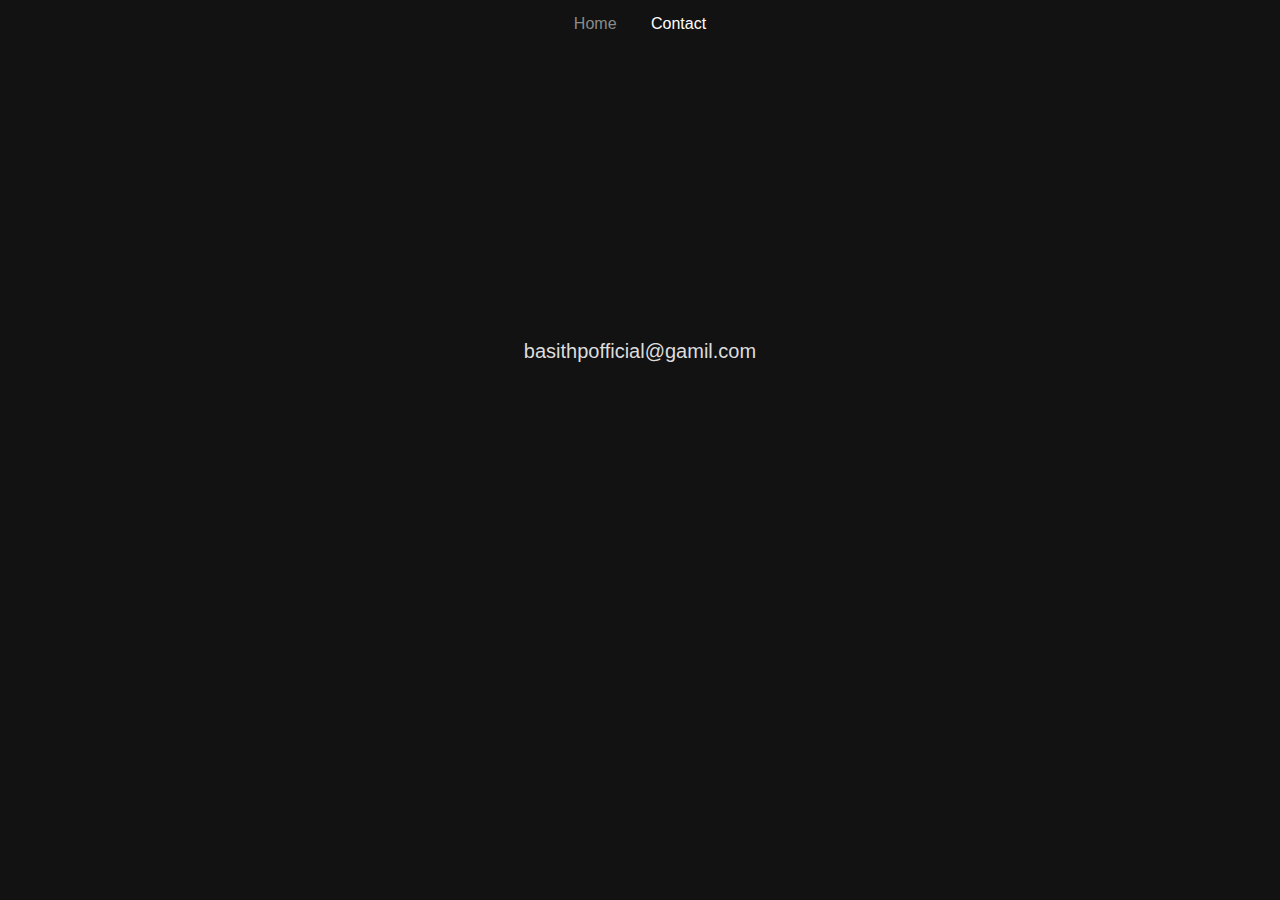
==== contact.html @ 2376868f "�" ====
<!DOCTYPE html>
<html lang="en">

<head>
    <meta charset="UTF-8">
    <meta http-equiv="X-UA-Compatible" content="IE=edge">
    <link href="https://cdn.jsdelivr.net/npm/bootstrap@5.2.0-beta1/dist/css/bootstrap.min.css" rel="stylesheet"
        integrity="sha384-0evHe/X+R7YkIZDRvuzKMRqM+OrBnVFBL6DOitfPri4tjfHxaWutUpFmBp4vmVor" crossorigin="anonymous">
    <link rel="stylesheet" href="styles.css">
    <meta name="viewport" content="width=device-width, initial-scale=1.0">
    <title>Contact - Basith</title>
</head>

<body>
    <nav>
        <div class="container">
            <a href="/">Home</a>
            <a class="selected" href="contact.html">Contact</a>
        </div>
    </nav>
    <header>
        <div class="container">
            <div class="email-wrapper">
                <a href="#" class="email">basithpofficial@gamil.com</a>
            </div>
        </div>
    </header>

</body>

</html>
---- styles.css ----
*,
*::after,
*::before {
    box-sizing: border-box;
    margin: 0;
    padding: 0;
    color: #fff;
}

html {
    font-size: 62.5%;
}

body {
    background: #121212;
    font-family: 'Open Sans', sans-serif;
    font-size: 1.6rem;
    height: 100vh;
}

a,
a:hover,
a:focus {
    text-decoration: none;
    color: #ddd;
}


nav {
    text-align: center;
}

nav a {
    color: #8b8b8b;
    display: inline-block;
    padding: 1rem;
    margin: 0.5rem;
    border-bottom: 2px solid transparent;
    transition: all 0.2s ease-in-out;
}

nav a.selected {
    color: #fff;
}

nav a:hover {
    border-bottom: 2px solid #fff;
}

header {
    padding: 20px;
    text-align: center;
    vertical-align: middle;
    position: relative;
}

.img-wrapper {
    text-align: right;
    display: inline-block;
    vertical-align: middle;
    margin: 0 auto;
    width: 70%;
}

.heroImg {
    width: 100%;
    height: auto;
    max-width: 100%;
    max-height: 100%;
    margin: 0 auto;
}

.headings-wrapper {
    text-align: left;
    position: absolute;
    top: 50%;
    transform: translateY(-20%);
    text-shadow: 1rem 1rem 1rem black;
}

.greeting {
    font-size: 2.5rem;
    font-weight: 400;
}

.name {
    font-size: 8rem;
    font-weight: 500;
    margin-bottom: 0.5rem;
}

/* contact page */

.email-wrapper {
    padding-top: 30vh;
}

.email {
    font-size: 2rem;
    font-weight: 400;
    margin-bottom: 0.5rem;
}
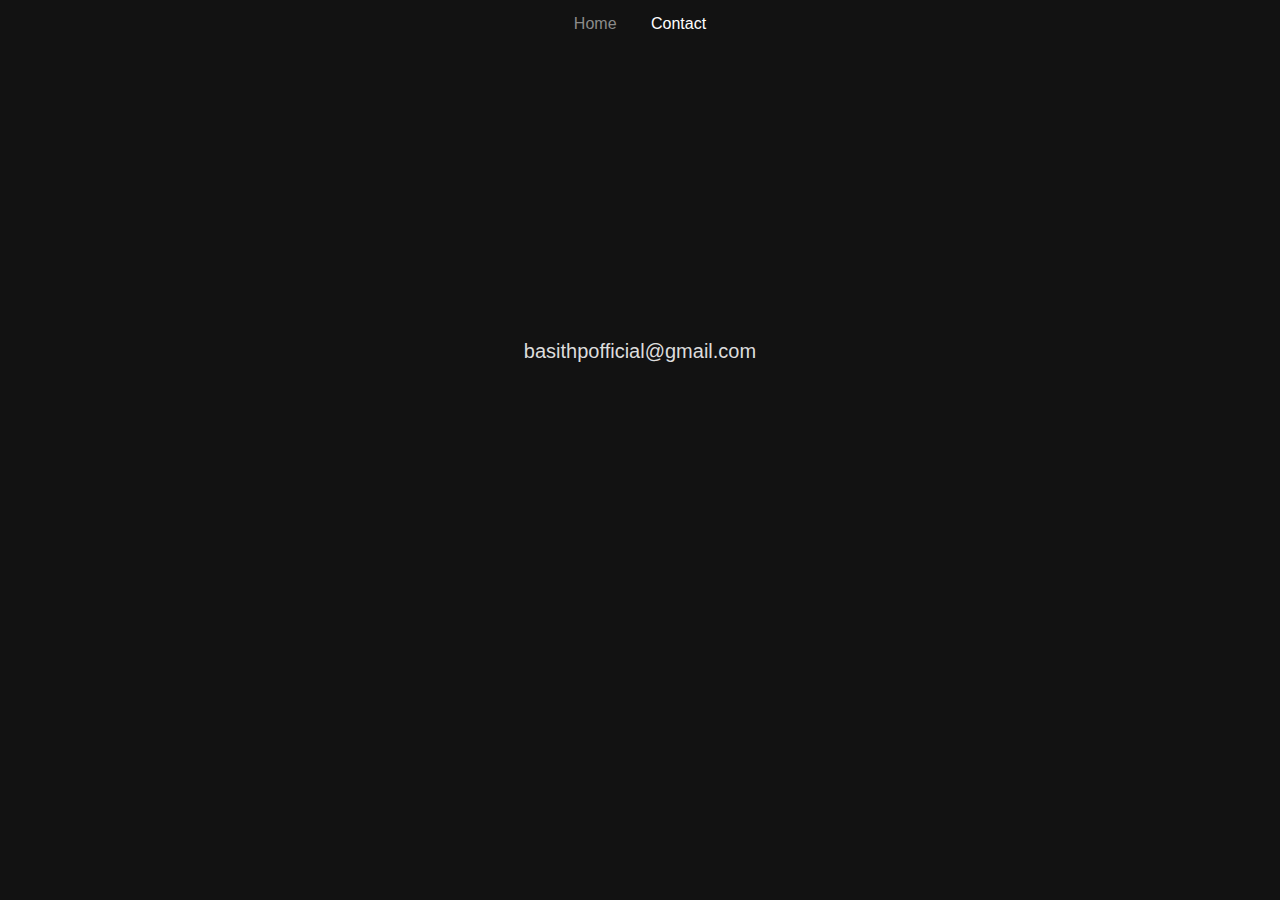
==== commit 237fe472: ":art: Fix typo" ====
--- a/contact.html
+++ b/contact.html
@@ -14,14 +14,14 @@
 <body>
     <nav>
         <div class="container">
-            <a href="/">Home</a>
-            <a class="selected" href="contact.html">Contact</a>
+            <a href="index.html">Home</a>
+            <a class="selected" href="">Contact</a>
         </div>
     </nav>
     <header>
         <div class="container">
             <div class="email-wrapper">
-                <a href="#" class="email">basithpofficial@gamil.com</a>
+                <a href="#" class="email">basithpofficial@gmail.com</a>
             </div>
         </div>
     </header>
